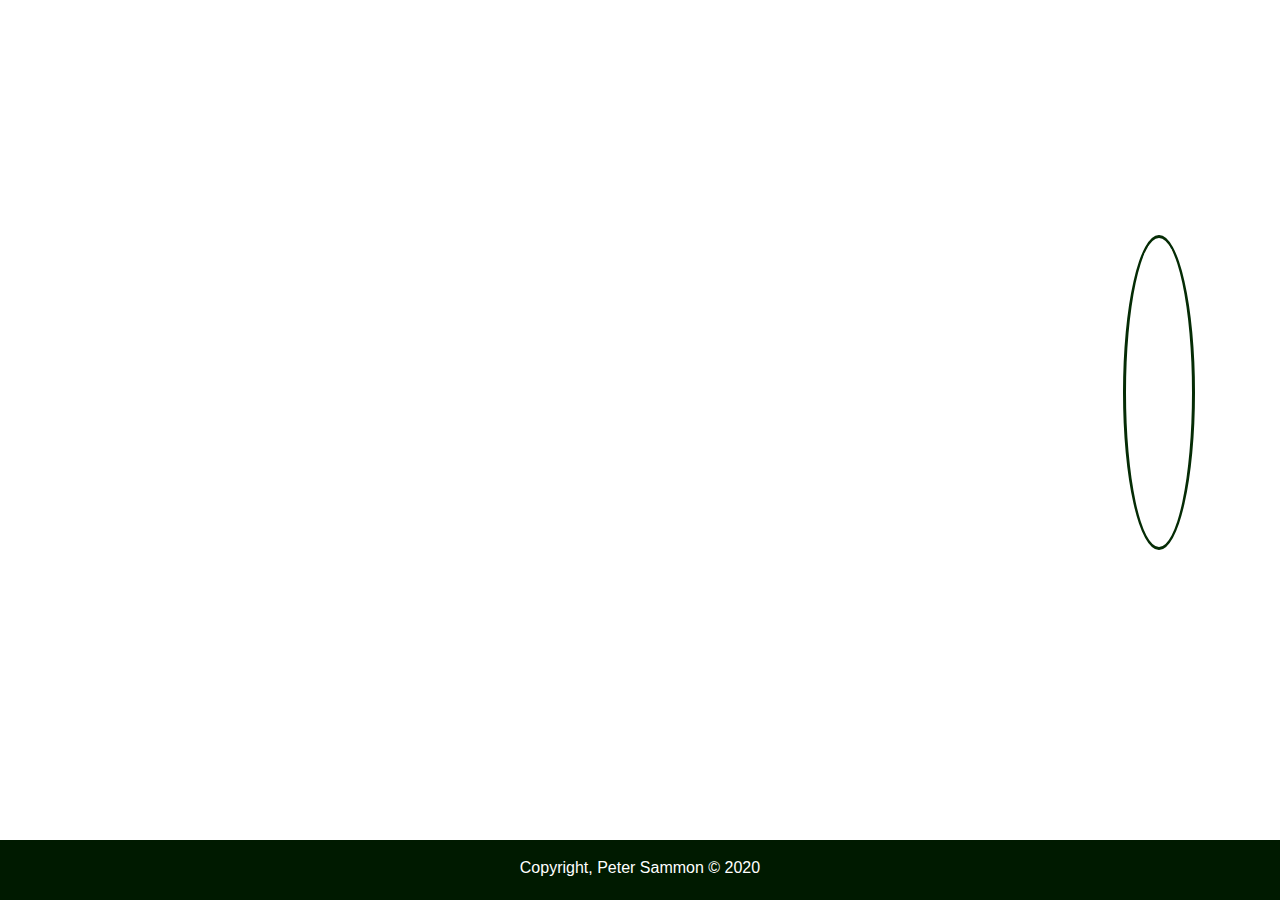
==== index.html @ 72da7b5e "updated about page, updated nav bar and footer on all pages" ====
<!DOCTYPE html>
<html lang="en">
	<head>
		<meta charset="UTF-8" />
		<meta name="viewport" content="width=device-width, initial-scale=1.0" />
		<title>About</title>
		<link
			rel="stylesheet"
			href="https://stackpath.bootstrapcdn.com/bootstrap/4.4.1/css/bootstrap.min.css"
			integrity="sha384-Vkoo8x4CGsO3+Hhxv8T/Q5PaXtkKtu6ug5TOeNV6gBiFeWPGFN9MuhOf23Q9Ifjh"
			crossorigin="anonymous"
		/>
		<link rel="stylesheet" href="css/style.css" />
	</head>

	<body>
		<header class="navbar navbar-expand-lg navbar-light">
			<div class="container">
				<a class="navbar-brand" href="index.html">Peter Sammon</a>
				<button
					class="navbar-toggler"
					type="button"
					data-toggle="collapse"
					data-target="#navbarNav"
					aria-controls="navbarNav"
					aria-expanded="True"
					aria-label="Toggle navigation"
				>
					<span class="navbar-toggler-icon"></span>
				</button>
				<div class="collapse navbar-collapse" id="navbarNav">
					<ul class="navbar-nav ml-auto mt-2 mt-lg-0">
						<li class="nav-item">
							<a class="nav-link" href="index.html">About Me</a>
						</li>
						<li class="nav-item">
							<a class="nav-link" href="contact.html">Contact</a>
						</li>
						<li class="nav-item active">
							<a class="nav-link" href="portfolio.html">Portfolio</a>
						</li>
					</ul>
				</div>
			</div>
		</header>
		<main class="container">
			<div class="container-content">
				<h3 class="lg-heading">About Me</h3>
				<img
					src="https://lh3.googleusercontent.com/[base64]w596-h794-no?authuser=0"
					alt="portrait"
					class="portrait"
				/>
				<p>
					Lorem ipsum dolor sit amet consectetur adipisicing elit. Libero cumque
					illo ad velit dolores rem neque praesentium, magnam exercitationem
					nobis ipsum ea repellat est similique, modi suscipit. Ipsam, saepe
					molestiae!
				</p>
			</div>
		</main>
		<footer class="fixed-bottom">
			<div class="container">
				Copyright, Peter Sammon &copy; 2020
			</div>
		</footer>
		<script
			type="text/javascript"
			src="https://cdnjs.cloudflare.com/ajax/libs/jquery/3.2.1/jquery.min.js"
		></script>
		<script
			src="https://cdn.jsdelivr.net/npm/popper.js@1.16.0/dist/umd/popper.min.js"
			integrity="sha384-Q6E9RHvbIyZFJoft+2mJbHaEWldlvI9IOYy5n3zV9zzTtmI3UksdQRVvoxMfooAo"
			crossorigin="anonymous"
		></script>
		<script
			src="https://stackpath.bootstrapcdn.com/bootstrap/4.5.0/js/bootstrap.min.js"
			integrity="sha384-OgVRvuATP1z7JjHLkuOU7Xw704+h835Lr+6QL9UvYjZE3Ipu6Tp75j7Bh/kR0JKI"
			crossorigin="anonymous"
		></script>
	</body>
</html>
---- css/style.css ----
body {
	background: url('../assets/bg.jpg') no-repeat center center/cover;
	max-height: 100%;
	color: #fff;
}

p {
	margin: 1rem 0;
}

.navbar-light .navbar-brand {
	color: white;
}
.navbar-light:hover .navbar-brand:hover {
	color: #111;
	transition: 0.5s;
}
.navbar-light:active .navbar-brand:active {
	color: #fff;
	transition: 0.25s;
}

.navbar-light .navbar-toggler {
	background-color: white;
}
.navbar-light:hover .navbar-toggler:hover {
	background-color: transparent;
	transition: 0.5s;
}
.navbar-light:active .navbar-toggler:active {
	background-color: white;
	transition: 0.5s;
	border: none;
}

.navbar-light .navbar-nav .nav-link {
	color: #fff;
}
.navbar-light:hover .navbar-nav:hover .nav-link:hover {
	color: rgba(0, 26, 0);
	transition: 0.25s;
}
.navbar-light:active .navbar-nav:active .nav-link:active {
	color: white;
	transition: 0.25s;
}

.navbar-light .navbar-nav .active > .nav-link,
.navbar-light .navbar-nav .nav-link.active,
.navbar-light .navbar-nav .nav-link.show,
.navbar-light .navbar-nav .show > .nav-link {
	color: #fff;
}

* {
	box-sizing: border-box;
}

h1,
h2,
h3 {
	margin: 0;
	font-weight: 400;
}
h1.lg-heading,
h2.lg-heading,
h3.lg-heading {
	font-size: 6rem;
}
h1.sm-heading,
h2.sm-heading,
h3.sm-heading {
	margin-bottom: 2rem;
	padding: 0.2rem 1rem;
}

a {
	color: #fff;
	text-decoration: none;
}

header {
	color: #fff;
	background: transparent;
	position: fixed;
	z-index: 2;
	width: 100%;
}

.text-secondary {
	color: grey;
}

main {
	padding: 4rem;
	min-height: calc(100vh-60px);
}
main .icons {
	margin-top: 1rem;
}
main .icons a {
	padding: 0.4rem;
}
main .icons a:hover {
	color: grey;
	transition: all 0.5s ease-out;
}

.portrait {
	height: 35vh;
	border-radius: 50%;
	border: 3px rgba(5, 44, 5) solid;
	float: right;
}

.projects {
	display: grid;
	grid-gap: 0.7rem;
	grid-template-columns: repeat(3, 1fr);
}
.projects img {
	width: 100%;
	border: 3px #fff solid;
	border-radius: 5px;
}
.projects img:hover {
	opacity: 0.5;
	border-color: grey;
	transition: all 0.5s ease-out;
}
.projects iframe {
	width: 100%;
	border: 3px #fff solid;
	border-radius: 5px;
}
.projects iframe:hover {
	opacity: 0.5;
	border-color: grey;
	transition: all 0.5s ease-out;
}

.btn,
.btn-dark,
.btn-light {
	display: block;
	padding: 0.5rem 1rem;
	border: 0;
	margin-bottom: 0.3rem;
}
.btn:hover,
.btn-dark:hover,
.btn-light:hover {
	background: grey;
	color: #000;
}

.btn-dark {
	background: rgb(0, 26, 0);
	color: white;
	border-radius: 10px;
	border: 2px rgb(5, 44, 5) solid;
}
.btn-dark:hover {
	color: rgb(0, 26, 0);
	background: white;
	transition: 0.5s;
	text-decoration: none;
}
.btn-dark:active {
	background: rgb(0, 26, 0);
	color: white;
	transition: 0.25s;
	text-decoration: none;
}

.btn-light {
	background: #52e4e7;
	color: #333;
}

footer {
	text-align: center;
	padding: 1rem;
	background: rgba(0, 26, 0);
	color: #fff;
	height: 60px;
}

@media screen and (min-width: 1171px) {
	.projects {
		grid-template-columns: repeat(4, 1fr);
	}
}

@media screen and (min-width: 769px) and (max-width: 1170px) {
	.projects {
		grid-template-columns: repeat(3, 1fr);
	}
}

@media screen and (max-width: 768px) {
	main {
		align-items: center;
		text-align: center;
	}
	main .lg-heading {
		line-height: 1;
		margin-bottom: 1rem;
	}

	.projects {
		grid-template-columns: repeat(2, 1fr);
	}
	.portrait {
		float: none;
		height: 25vh;
	}
}

@media screen and (max-width: 500px) {
	.projects {
		grid-template-columns: 1fr;
	}
}
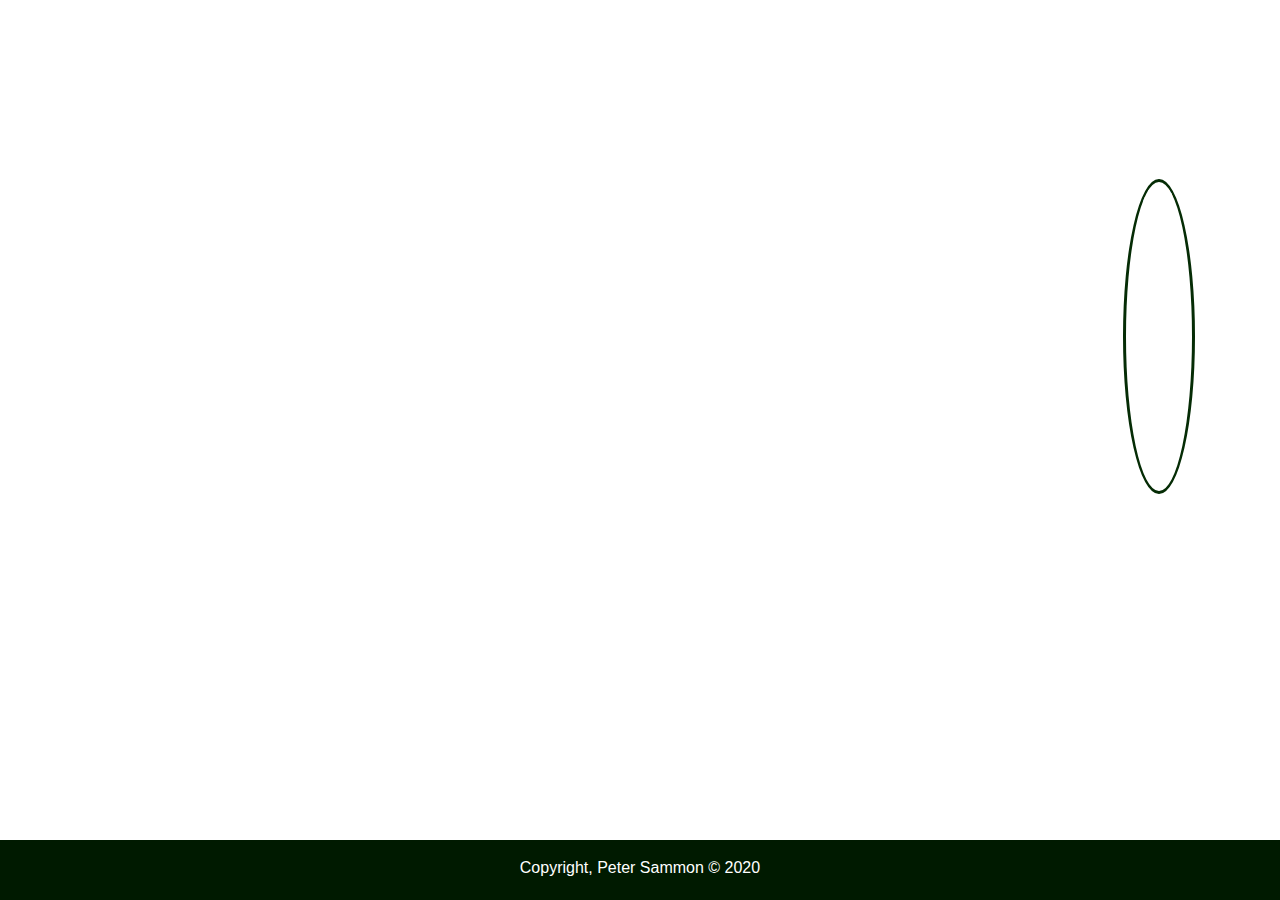
==== commit 83de61c8: "updated contact page" ====
--- a/index.html
+++ b/index.html
@@ -14,7 +14,7 @@
 	</head>
 
 	<body>
-		<header class="navbar navbar-expand-lg navbar-light">
+		<header class="navbar navbar-expand-lg navbar-light fixed-top">
 			<div class="container">
 				<a class="navbar-brand" href="index.html">Peter Sammon</a>
 				<button
--- a/css/style.css
+++ b/css/style.css
@@ -2,6 +2,29 @@
 	background: url('../assets/bg.jpg') no-repeat center center/cover;
 	max-height: 100%;
 	color: #fff;
+}
+.fa-facebook {
+	color: #385898;
+}
+.fa-linkedin {
+	color: #0073b1;
+}
+#contact {
+	text-align: center;
+}
+
+ul {
+	list-style: none;
+}
+
+span {
+	text-decoration: none;
+}
+.socials li {
+	display: inline-block;
+	margin-right: 2rem;
+	text-align: center;
+	height: 35vh;
 }
 
 p {
